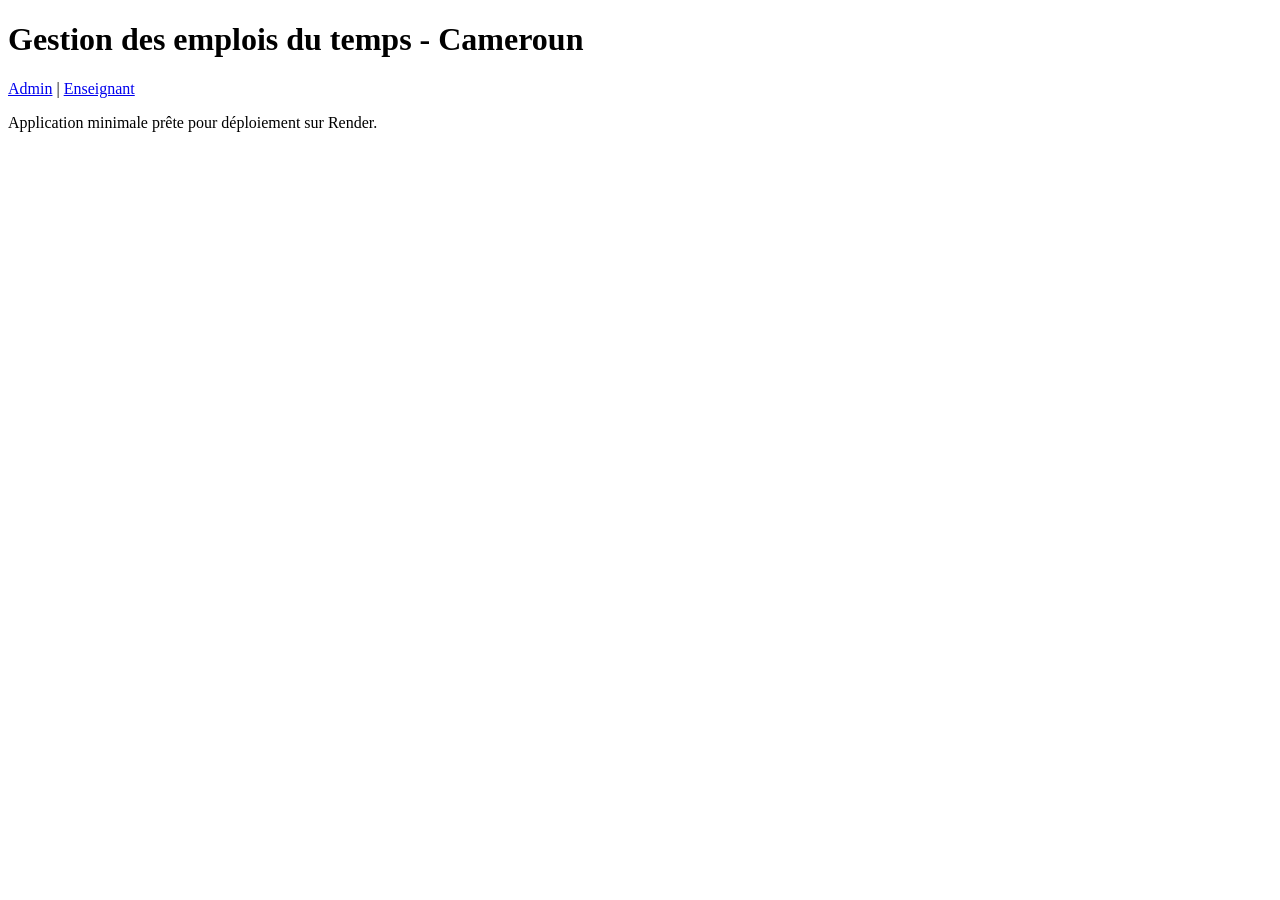
==== templates/index.html @ 452b4fee "Create index.html" ====
<!doctype html>
<html>
<head>
  <meta charset="utf-8">
  <title>Emplois du temps</title>
  <link rel="stylesheet" href="/static/style.css">
</head>
<body>
  <main>
    <h1>Gestion des emplois du temps - Cameroun</h1>
    <nav><a href="/admin">Admin</a> | <a href="/teacher">Enseignant</a></nav>
    <p>Application minimale prête pour déploiement sur Render.</p>
  </main>
</body>
</html>
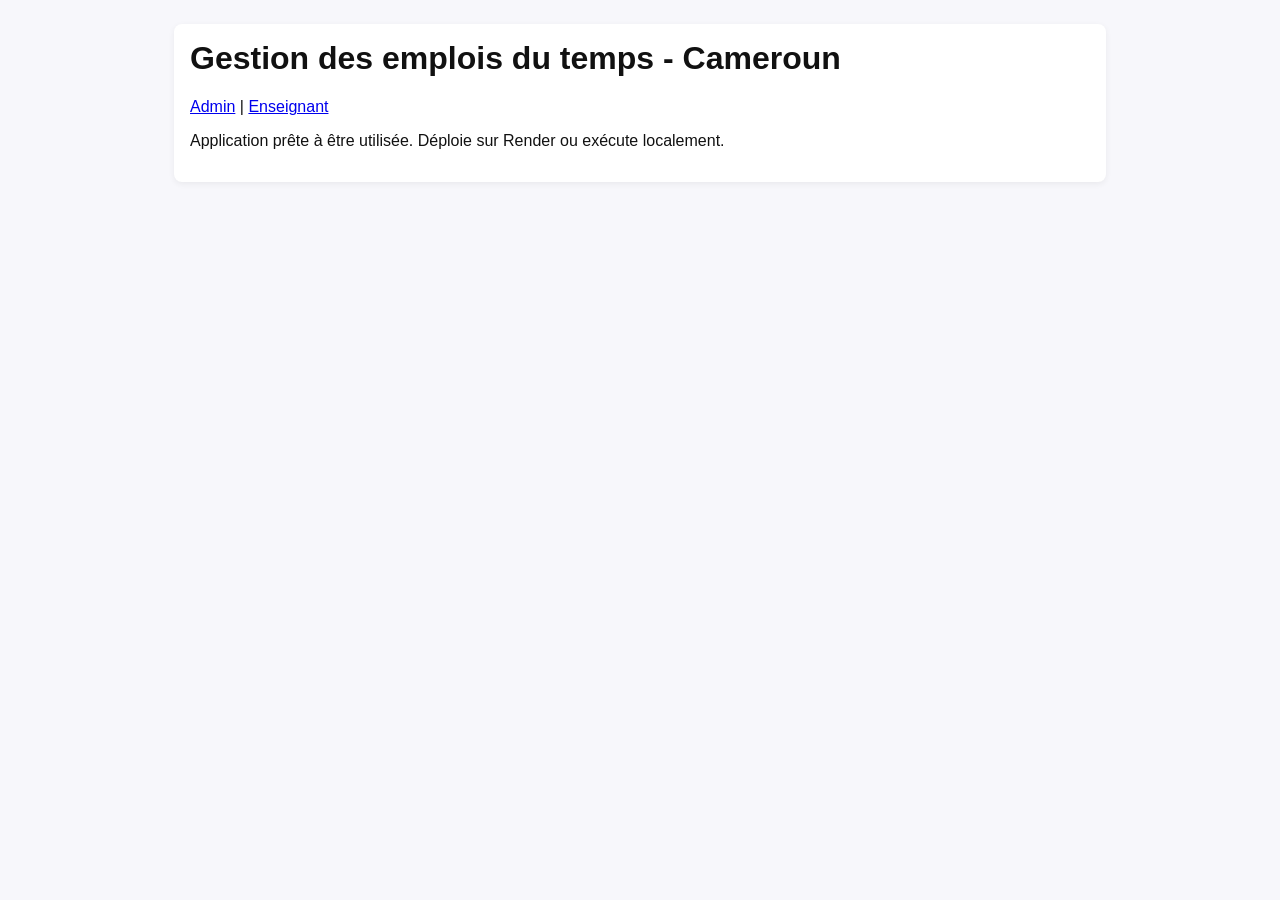
==== commit 16a70219: "Add initial HTML template for the application" ====
--- a/templates/index.html
+++ b/templates/index.html
@@ -1,15 +1,11 @@
 <!doctype html>
 <html>
-<head>
-  <meta charset="utf-8">
-  <title>Emplois du temps</title>
-  <link rel="stylesheet" href="/static/style.css">
-</head>
+<head><meta charset="utf-8"><title>Emplois du temps</title><link rel="stylesheet" href="/static/style.css"></head>
 <body>
-  <main>
-    <h1>Gestion des emplois du temps - Cameroun</h1>
-    <nav><a href="/admin">Admin</a> | <a href="/teacher">Enseignant</a></nav>
-    <p>Application minimale prête pour déploiement sur Render.</p>
-  </main>
+<main>
+  <h1>Gestion des emplois du temps - Cameroun</h1>
+  <nav><a href="/admin">Admin</a> | <a href="/teacher">Enseignant</a></nav>
+  <p>Application prête à être utilisée. Déploie sur Render ou exécute localement.</p>
+</main>
 </body>
 </html>
--- a/static/style.css
+++ b/static/style.css
@@ -0,0 +1,4 @@
+body{font-family:Arial,Helvetica,sans-serif;padding:16px;background:#f7f7fb;color:#111}
+main{max-width:900px;margin:0 auto;background:#fff;padding:16px;border-radius:8px;box-shadow:0 2px 6px rgba(0,0,0,0.06)}
+h1{margin-top:0}
+label{display:block;margin:8px 0}
